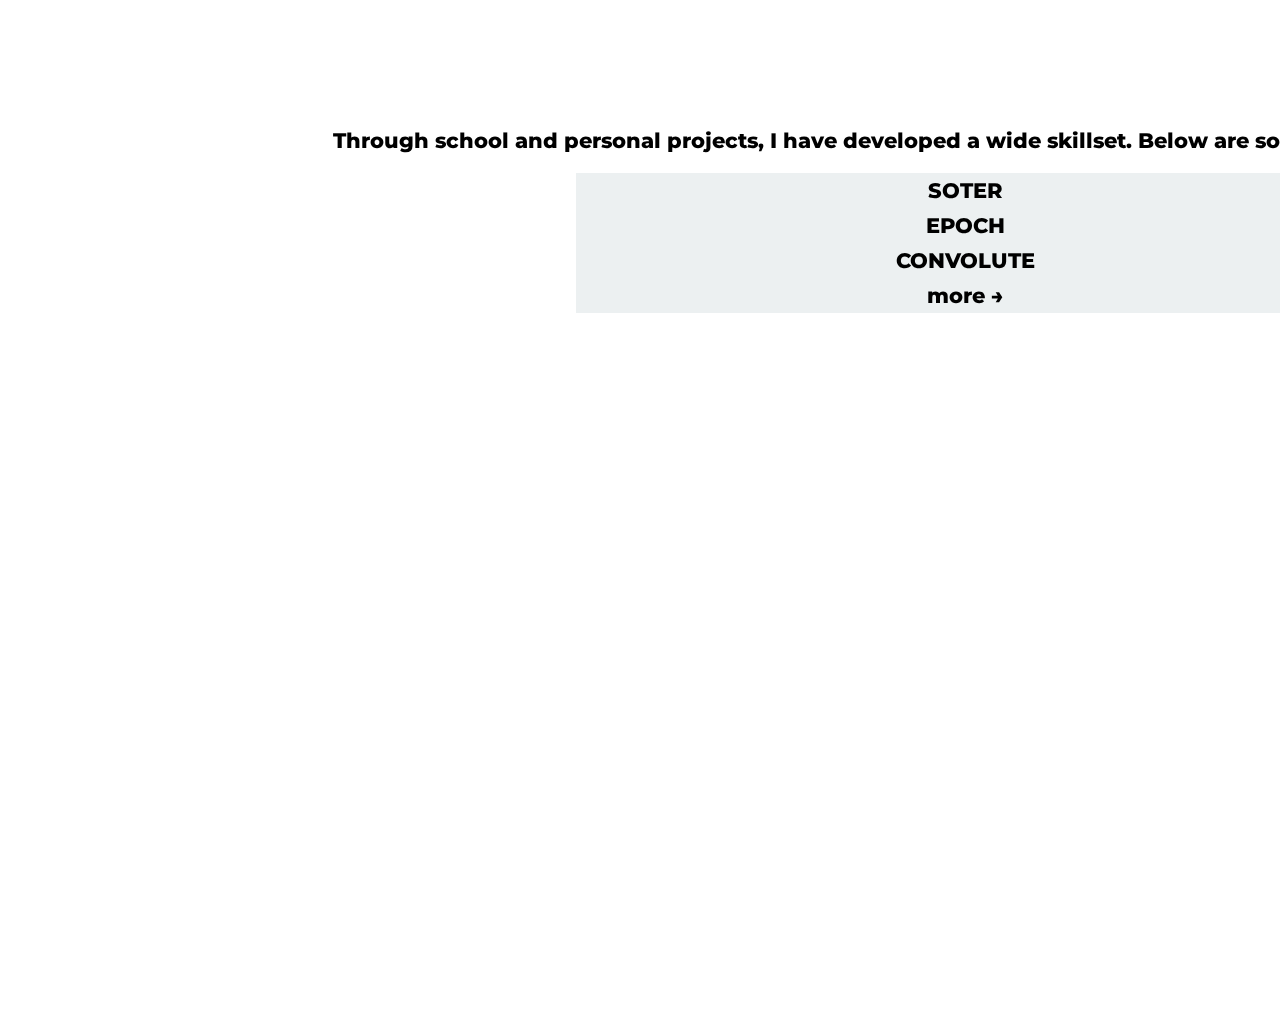
==== work.html @ 1daaf3ff "updated work" ====
<!DOCTYPE html>
<html>
    <head>
        <!-- gen. -->
        <meta charset = "UTF-8">
        <meta http-equiv="X-UA-Compatible" content="IE=edge,chrome=1">
        <meta name = "viewport" content = "width=device-width, initial-scale=1.0">
        <meta name = "description" content = "personal website">
        <meta name = "author" content = "sami sahnoune" />
        <meta name = "keywords" content = "sami sahnoune portfolio" />
        <title> Sami Sahnoune - Portfolio </title>
        <link href="https://fonts.googleapis.com/css?family=Montserrat" rel="stylesheet">
        <link rel = "icon" href = "icon.png">
        
        <!-- css. -->
        <link rel = "stylesheet" type = "text/css" href = "style.css">
        
        <script src= "https://code.jquery.com/jquery-3.1.1.min.js" integrity="sha256-hVVnYaiADRTO2PzUGmuLJr8BLUSjGIZsDYGmIJLv2b8=" crossorigin="anonymous"></script>

        <!-- og. -->
        <meta property="og:url"           content="www.samisa.me" />
        <meta property="og:title"         content="Sami Sahnoune - Portfolio" />
        <meta property="og:description"   content="mcgill" />
        <meta property="og:image"         href= "min.png" />
        <meta property="og:type"          content="portfolio" />
    </head>
    <body>
        <div id = "container">
            <div id = "portfolio_text">
                    Through school and personal projects, I have developed a wide skillset. Below are some projects I've worked on:
                    <div class = "projects">
                        <ul>
                            <li>SOTER </li>
                            <div> SOTER is an application built during the 2017 Concordia University ConUHacks Hackathon. Was built using Android.</div>

                            <li> EPOCH</li>
                            <div> EPOCH is a Chrome extension built to motivate users while browsing the web. New tab pages things and stuff.</div>
                            <li> CONVOLUTE </li>
                            <div> Convolute is a thing. Try it here.</div>
                            <li> more &rarr; </li>
                        </ul>

                    </div>
                </div>
        </div>
        <script type = "text/javascript">
             $('.projects li').click(function(){
                $('.projects div').slideToggle('slow');
            });
        </script>
    </body>
</html>
---- style.css ----
/* general */
* {
    margin: 0;
    padding: 0;
    box-sizing: content-box;
}

html, body {
    font-family: "Montserrat";
    height: 100%;
    width: 100%;
    overflow: none;
}

/* container */
#container {
    font-size: 130%;
    font-weight: 800;
    display: block;
    text-align: justify;
    width: 50%;
    margin: 10% auto;
    padding: 0 10px;
    height: 25%;
}

h2 {
    padding: 10px 0;
    display: inline-block;
}

h2:hover {
    text-decoration: underline;
    cursor: default;
}

#social li {
    font-size: 80%;
    list-style: none;
    float: right;
    margin-left: 20px;
}

a {
    color: inherit;
    transition: color 0.2s;
}

a:hover {
    color: blue;
}

#me li {
    font-size: 80%;
    list-style: none;
    float: left;
    margin-right: 20px;
    transition: color 0.1s;
}

#me li:hover {
    border-bottom: 2px solid blue;
    color: blue;
}

#portfolio_text {
    text-align: center;
    width: 100%;
    display: block;
    position: fixed;
    font-size: 100%;
}

.projects ul {
    cursor: pointer;
    list-style: none;
    width: 60%;
    margin: 20px auto;
}

.projects ul li {
    text-align: center;
    width: 100%;
    background-color: #ecf0f1;
    display: inline-block;
    padding: 5px;
    margin-right: 20px;
    transition: 0.2s;
}

.projects ul li:hover {
    background-color: white;
}
.projects div{
    display:none;
}

@media only screen and (max-width: 680px) {
    #container {
        width: 95%;
        text-align: center;
    }
    
    #container p {
        width: 90%;
        margin: 0 auto;
        text-align: center;
    }
    
    h2 {
        text-align: center;
    }
    
    #me li {
        display: inline;
        text-align: justify;
    }
    
    #portfolio {
        position: relative;
        bottom: -10px;
    }
    
    #social {
        font-size: 80%;
        position: relative;
        bottom: -50px;
    }
}
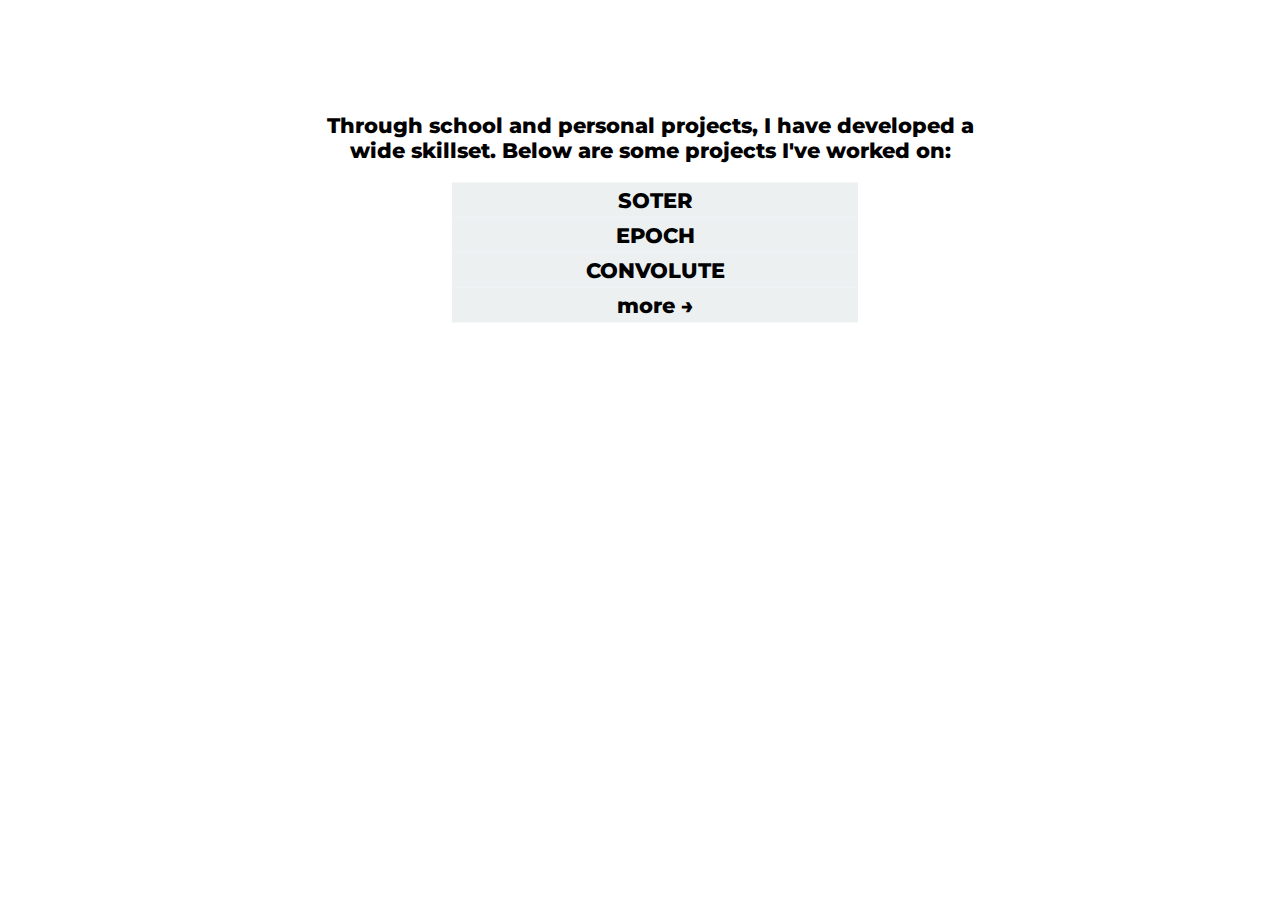
==== commit 7fafd7cb: "updated portfolio javascript" ====
--- a/work.html
+++ b/work.html
@@ -30,9 +30,8 @@
                     Through school and personal projects, I have developed a wide skillset. Below are some projects I've worked on:
                     <div class = "projects">
                         <ul>
-                            <li>SOTER </li>
+                            <li> SOTER </li>
                             <div> SOTER is an application built during the 2017 Concordia University ConUHacks Hackathon. Was built using Android.</div>
-
                             <li> EPOCH</li>
                             <div> EPOCH is a Chrome extension built to motivate users while browsing the web. New tab pages things and stuff.</div>
                             <li> CONVOLUTE </li>
@@ -44,8 +43,12 @@
                 </div>
         </div>
         <script type = "text/javascript">
-             $('.projects li').click(function(){
-                $('.projects div').slideToggle('slow');
+             $('.projects li').click(function(e){
+                if(($(this).index()%2 == 0)){
+                    console.log($(this).index());
+                    $('.projects div:eq(' + ($(this).index()) +')').slideToggle('slow');
+                    console.log($(this).index() + 1);
+                }
             });
         </script>
     </body>
--- a/style.css
+++ b/style.css
@@ -18,8 +18,11 @@
     font-weight: 800;
     display: block;
     text-align: justify;
+    position: absolute;
+    top: 25%;
+    left: 50%;
+    transform: translate(-50%, -50%);
     width: 50%;
-    margin: 10% auto;
     padding: 0 10px;
     height: 25%;
 }
@@ -29,7 +32,7 @@
     display: inline-block;
 }
 
-h2:hover {
+h2:hover {  
     text-decoration: underline;
     cursor: default;
 }
@@ -39,6 +42,7 @@
     list-style: none;
     float: right;
     margin-left: 20px;
+    z-index: 9999;
 }
 
 a {
@@ -86,6 +90,7 @@
     padding: 5px;
     margin-right: 20px;
     transition: 0.2s;
+    
 }
 
 .projects ul li:hover {
@@ -95,7 +100,12 @@
     display:none;
 }
 
-@media only screen and (max-width: 680px) {
+@media only screen and (max-width: 840px) {
+    html, body {
+        font-weight: 100;    
+        position: absolute;
+    }
+    
     #container {
         width: 95%;
         text-align: center;
@@ -111,20 +121,17 @@
         text-align: center;
     }
     
-    #me li {
-        display: inline;
-        text-align: justify;
-    }
-    
-    #portfolio {
+    #me {
+        font-size: 80%;
         position: relative;
         bottom: -10px;
     }
     
     #social {
+        z-index: 9999;
         font-size: 80%;
         position: relative;
-        bottom: -50px;
+        bottom: -10px;
     }
 }
 
